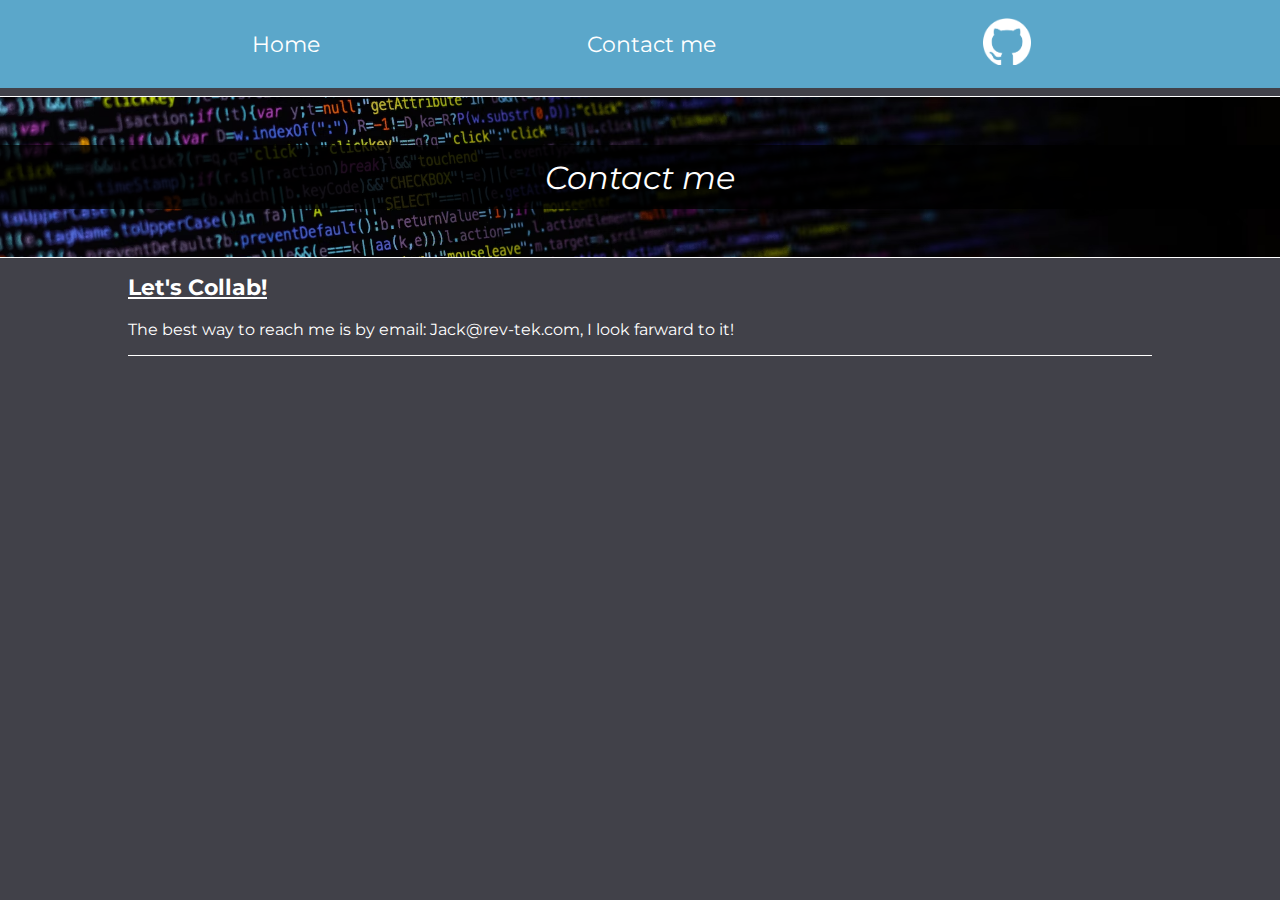
==== contact.html @ e7837f06 "Ready to publish for codecademy Portfolio Project coursework, More updates inc" ====
<!DOCTYPE html>
<html>
<head>
  <title>Basic Web Page</title>
  <meta name="viewport" content="width=device-width,initial-scale=1" >
  <link href="style.css" rel="stylesheet">
  <link rel="preconnect" href="https://fonts.googleapis.com">
  <link rel="preconnect" href="https://fonts.gstatic.com" crossorigin>
  <link href="https://fonts.googleapis.com/css2?family=Manrope&family=Montserrat&family=Montserrat+Alternates&family=Oswald&family=Roboto+Mono&family=Space+Mono&display=swap" rel="stylesheet">
</head>
<body>
 
  <header>
    <nav>
        <ul>
            <a href="./index.html"><li>Home</li></a>
            <a href="#"><li>Contact me</li></a>
            <a href="https://github.com/Jack1295" target="_blank"><li><img id="socials" src="./Media/Images/github-mark-white.png" alt="Github Socials Logo"></li></a>
        </ul>
    </nav>
  </header>

  <main>
    <div class="image"><div class="overlay">Contact me</div></div>
    <div class="container">
        <div class="textContainer">
            <div class="text">
                <h2>Let's Collab!
                </h2><br>
               <p>The best way to reach me is by email: Jack@rev-tek.com, I look farward to it!</p>
            </div>
        </div>

        
</main>

<script src="./script.js"></script>
</body>
</html>
---- style.css ----
*{
    font-size: 16px;
    margin: 0;
    padding: 0;
    font-family: Montserrat;
}

body{
    background-color: rgba(17, 18, 27, 0.8);
}

a{
    text-decoration: none;
    color: white;
}

a:hover{
    color: gold;
}

nav ul{
    display: flex;
    justify-content: space-evenly;
    position: fixed;  
    width: 100%;
    background-color: rgb(91, 167, 202);
    list-style: none;
    padding: .1rem;
    align-items: center;
}

nav ul li{
    padding: 1rem;
    margin: 0;
    font-size: 22px;
    border-radius: 100px;
    text-align: center;
    
}

nav ul li:hover{
    background-color: rgba(216, 216, 216, 0.137);
}

nav a{
    text-decoration: none;
    color: white;
}

main{
    padding-top: 6rem;
}

#socials{
    width: 3rem;
}


.container{
    display: flex;
    justify-content: center;
    align-items: center;
    width: 80%;
    margin: 0 auto;
    border-radius: 5px;
    flex-direction: column;
}

.image{
    display: flex;
    width: 100%;
    height: 10rem;
    background-image: url(./Media/Images/figure.avif);
    background-position: center;
    background-size: cover;
    background-repeat: no-repeat;
    align-items: center;
    border-top: white 1px solid;
    border-bottom: white 1px solid;
}

.overlay{
    background-color: rgba(0, 0, 0, 0.8);
    width: 100%;
    height: 4rem;
    color: white;
    display: flex;
    align-items: center;
    justify-content: center;
    font-size: 32px;
    font-style: italic;
    font-style: bold;
}

.textContainer{
    display: flex;
    width: 100%;
    border-bottom: white 1px solid;
    color: white;
}

.text{
   margin-top: 1rem;
   margin-bottom: 1rem;
    
}

.text h2{
    text-decoration: underline;
    font-size: 22px;
}

.languages{
    display: flex;
    align-items: center;  
    justify-content: space-evenly;
    background-color: rgba(233, 228, 228, 0.7);
    margin-top: 1rem;
}


.languages img{
    width: 3rem;
    margin: 1rem;
}

#html{
    width: 4.5rem;
}

#js{
    width: 4rem;
}

#md{
    width: 4rem;
}

#node{
    width: 6rem;
}

.langHeader{
    margin-top: 1rem;
    color: white;
    text-decoration: underline;
}

.langHeader h2{
    font-size: 24px;
}

.disclaimer{
    color: white;
    opacity: 0.5;
    margin-top: 1rem;
    text-align: center;
}

/*loading bar*/

.loader-container {
    text-align: center;
    margin-top: 1rem;
    color: white;
  }
  
  .loader {
    width: 200px;
    height: 20px;
    border: 1px solid #ccc;
    border-radius: 5px;
    margin-bottom: 10px;
    position: relative;
  }
  
  .progress {
    width: 0;
    height: 100%;
    background-color: #4CAF50;
    border-radius: 5px;
    animation: progressAnimation 3s infinite;
  }
  
  .loading-text {
    font-size: 18px;
    font-weight: bold;
  }
  
  @keyframes progressAnimation {
    0% { width: 0; }
    100% { width: 100%; }
  }

  /*loading bar ends*/

  /*projects*/

  .projectHeader{
    border-top: white 1px solid;
    width: 100%;
    margin-top: 1rem;
  }

  .projectHeader h2{
    margin-top: 1rem;
    font-size: 24px;
    color: white;
    text-decoration: underline;
    text-align: left;
  }

  .projects{
    display: flex;
    width: 100%;
    height: 200px;
    
    justify-content:space-around;
    margin-top: 1rem;
    margin-bottom: 2rem;
  }

  #projectP{
    text-align: left;
    color: white;
    margin-top: 0.7rem;
  }

  .poke{
    width: 30%;
    margin-top: 1rem;
    background-image: url(./Media/Images/Poke.png);
    background-size: cover;
    background-repeat: no-repeat;
    border-radius: 3px;
  }

  .poke:hover{
    border: rgba(226, 226, 226, 0.7) 2px solid;
  }

  .barebones{
    width: 30%;
    margin-top: 1rem;
    background-image: url(./Media/Images/barebones.png);
    background-size: cover;
    background-repeat: no-repeat;
    background-position: center;
    border-radius: 3px;
  }

  .barebones:hover{
    border: rgba(226, 226, 226, 0.7) 2px solid;
  }

  .barebonesV2{
    width: 30%;
    margin-top: 1rem;
    background-image: url(./Media/Images/barebonesV2.png);
    background-size: cover;
    background-repeat: no-repeat;
    border-radius: 3px;
  }

  .barebonesV2:hover{
    border: rgba(226, 226, 226, 0.7) 2px solid;
  }

  /*tooltip*/

  /* Tooltip Styles */
.tooltip {
    display: none;
    position: absolute;
    background-color: #333;
    color: white;
    padding: 8px;
    border-radius: 4px;
    z-index: 1;
    font-size: 12px;
  }
  
  .poke {
    position: relative;
    display: inline-block;
  }
  
  .poke:hover .tooltip {
    display: block;
  }

  .barebones {
    position: relative;
    display: inline-block;
  }
  
  .barebones:hover .tooltip {
    display: block;
  }

  .barebonesV2 {
    position: relative;
    display: inline-block;
  }
  
  .barebonesV2:hover .tooltip {
    display: block;
  }

  footer{
    display: flex;
    background-color:rgb(91, 167, 202) ;
    align-items: center;
    flex-direction: column;
    color: white;
    padding: 10px;
    top: 200px;
  }

  footer a{
    text-decoration: underline;
  }
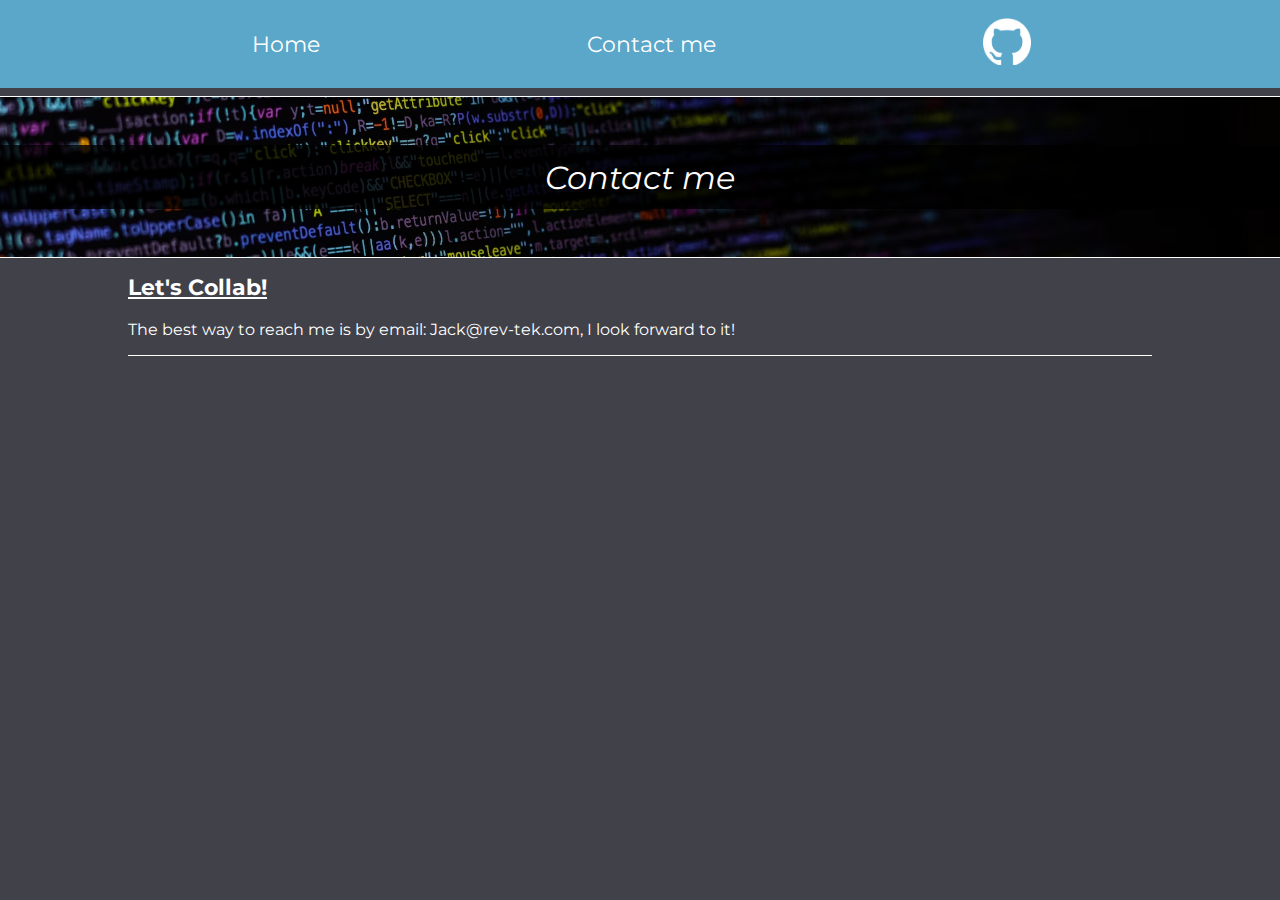
==== commit 1e857c8e: "fixed minor spelling mishap" ====
--- a/contact.html
+++ b/contact.html
@@ -1,7 +1,7 @@
 <!DOCTYPE html>
 <html>
 <head>
-  <title>Basic Web Page</title>
+  <title>Contact</title>
   <meta name="viewport" content="width=device-width,initial-scale=1" >
   <link href="style.css" rel="stylesheet">
   <link rel="preconnect" href="https://fonts.googleapis.com">
@@ -27,7 +27,7 @@
             <div class="text">
                 <h2>Let's Collab!
                 </h2><br>
-               <p>The best way to reach me is by email: Jack@rev-tek.com, I look farward to it!</p>
+               <p>The best way to reach me is by email: Jack@rev-tek.com, I look forward to it!</p>
             </div>
         </div>
 
--- a/style.css
+++ b/style.css
@@ -314,9 +314,38 @@
     flex-direction: column;
     color: white;
     padding: 10px;
-    top: 200px;
   }
 
   footer a{
     text-decoration: underline;
+  }
+
+ /* For screens smaller than or equal to 600px wide */
+@media only screen and (max-width: 600px) {
+   .poke{
+    width: 100%;
+   }
+
+   .barebones{
+    width: 100%;
+    background-position: top;
+   }
+
+   .barebonesV2{
+    width: 100%;
+    background-position: top;
+   }
+
+   .projects{
+    height: 20rem;
+    flex-wrap: wrap;
+   }
+
+   .languages{
+    flex-wrap: wrap;
+   }
+
+   nav ul li{
+    font-size: 18px;
+   }
   }